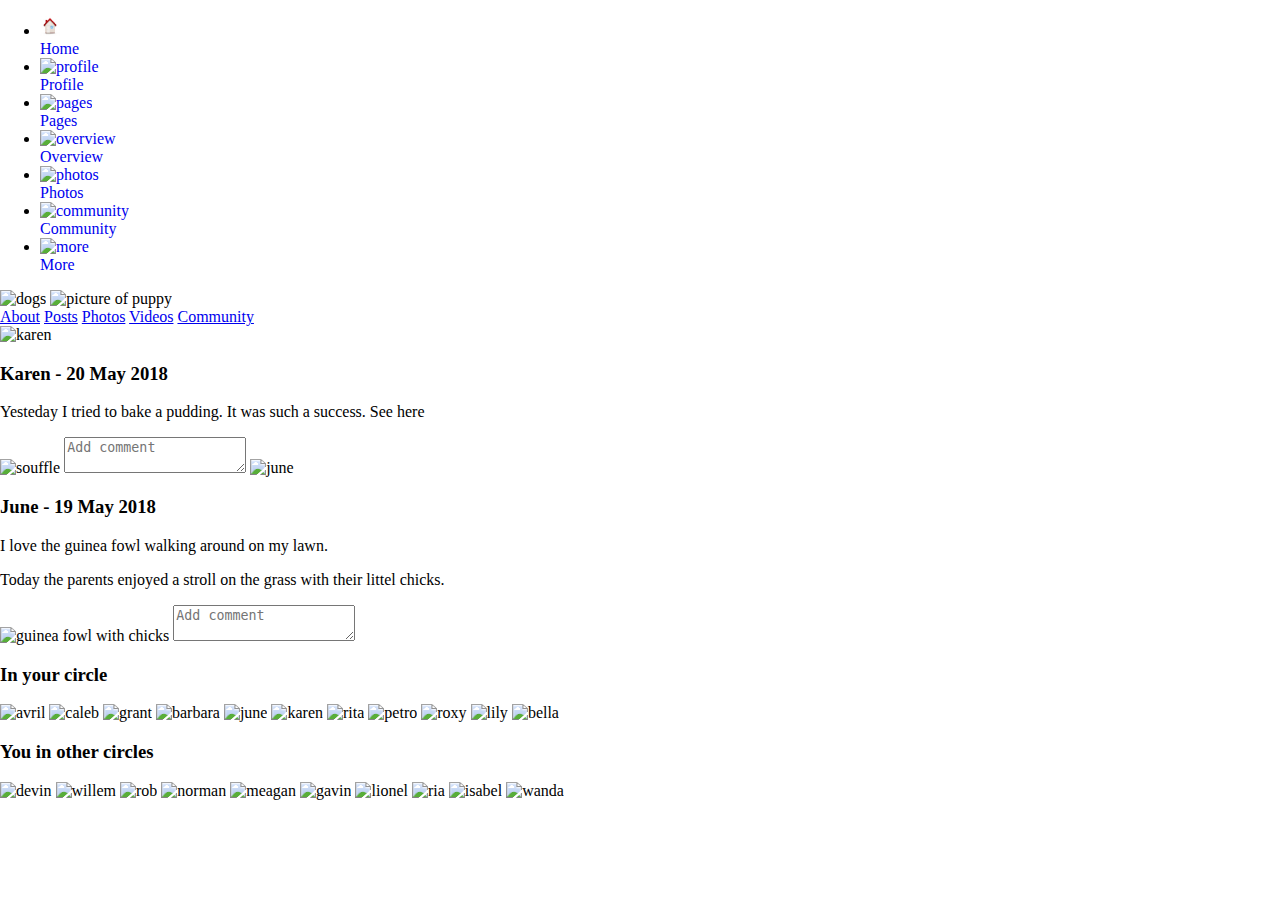
==== index.html @ 3eb93e4e "all" ====
<!DOCTYPE html>
<html>

<head>
   <link rel="stylesheet" href="style.css"> 
</head>

<body>

<div class="row">
  <div class="column-side">
    <ul class="side-bar">
      <li> <a href="http://fallfordiy.com/?s=weaving+loom">
         <img src="images/home.jpg" alt="home" 
         style="width:20px;height:20px;border:0;"><br>Home
      </a></li>
      <li><a href="http://fallfordiy.com/?s=weaving+loom">
         <img src="profile.jpg" alt="profile" 
         style="width:20px;height:20px;border:0;"><br>Profile
      </a></li>
      <li><a href="http://fallfordiy.com/?s=weaving+loom">
         <img src="pages.jpg" alt="pages" 
         style="width:20px;height:20px;border:0;"><br>Pages
      </a></li>
      <li><a href="http://fallfordiy.com/?s=weaving+loom">
         <img src="overview.jpg" alt="overview" 
         style="width:20px;height:20px;border:0;"><br>Overview
      </a></li>
      <li><a href="http://fallfordiy.com/?s=weaving+loom">
         <img src="photos.png" alt="photos" 
         style="width:20px;height:20px;border:0;"><br>Photos
      </a></li>
      <li><a href="http://fallfordiy.com/?s=weaving+loom">
         <img src="community.png" alt="community" 
         style="width:20px;height:20px;border:0;"><br>Community
      </a></li>
      <li><a href="http://fallfordiy.com/?s=weaving+loom">
         <img src="more.png" alt="more" 
         style="width:20px;height:20px;border:0;"><br>More
      </a></li>
  </div>
</div>  
<header>
    <img src="dogs.jpg" alt="dogs" />
    <img src="main_profile.jpg" alt="picture of puppy" />
</header>

<div class."topnav">
  <a href="#">About</a>
  <a href="#">Posts</a>
  <a href="#">Photos</a>
  <a href="#">Videos</a>
  <a href="#">Community</a>
 </div>
 
 <div class.column-middle>
 
 <img src="karen.jpg" alt="karen" />
 
 
 <h3>Karen - 20 May 2018</h3>
 <p>Yesteday I tried to bake a pudding.  It was such a success.  See here</p>
 <img src="souffle.jpg" alt="souffle"/>
 <textarea class="comment" placeholder="Add comment"></textarea>
 <img src="june.jpg" alt="june" /> 
 <h3>June - 19 May 2018</h3>
 <p>I love the guinea fowl walking around on my lawn.</p>
 <p>Today the parents enjoyed a stroll on the grass with their littel chicks.</p>
 <img src="guinea_fowl.jpg" alt="guinea fowl with chicks"/>
  <textarea class="comment" placeholder="Add comment"></textarea>
  
 </div>
 <div class="circle">
 <h3>In your circle</h3>
 <img src="avril.jpg" alt="avril" />
 <img src="caleb.jpg" alt="caleb" />
 <img src="grant.jpg" alt="grant" />
 <img src="barbara.jpg" alt="barbara" />
 <img src="june.jpg" alt="june" />
 <img src="karen.jpg" alt="karen" />
 <img src="rita.jpg" alt="rita" />
 <img src="petro.jpg" alt="petro" />
 <img src="roxy.jpg" alt="roxy" />
 <img src="lily.jpg" alt="lily" />
 <img src="bella.jpg" alt="bella" />
 
 <h3>You in other circles</h3>
 <img src="devin.jpg" alt="devin" />
 <img src="willem.jpg" alt="willem" />
 <img src="rob.jpg" alt="rob" />
 <img src="norman.jpg" alt="norman" />
 <img src="meagan.jpg" alt="meagan" />
 <img src="gavin.jpg" alt="gavin" />
 <img src="lionel.jpg" alt="lionel" />
 <img src="ria.jpg" alt="ria" />
 <img src="isabel.jpg" alt="isabel" />
 <img src="wanda.jpg" alt="wanda" />
 </div>
</body>
</html>
---- style.css ----
* {
	box-sizing: border-box;
}

body {
	margin: 0;
}

.header {
	
}

.topnav{
	overflow: hidden;
	background-color: #333;
}

/* Style the topnav links */
.topnav a {
	float: left;
	display: block;
	color: #f2f2f2;
	text-align: center;
	padding: 14px 16px;
	text-decoration: none;
}

.topnav a:hover {
	background-color: #ddd;
	color: black;
}

/* Create three unequal columns that floats next to each other*/
.column {
	float: left;
	padding: 10px;
}

/* Left and right columns*/
.column.side {
	width: 25%;
	display: block;
}

.column.middle {
	width: 50%;
}

/* Clear floats after columns*/
.row:after {
	content: "";
	display: table;
	clear: both;
}

.side-bar a {
	text-decoration: none;
}

.side-bar ul {
     list-style-type: none;
}

.circle {
	width="50";
	height="50";
}
/* Responsice layout - makes the three columns stack on top of each other */
@media screen and (max-width: 600px) {
	.column.side, .colum.middle {
		width: 100%;
	}
}
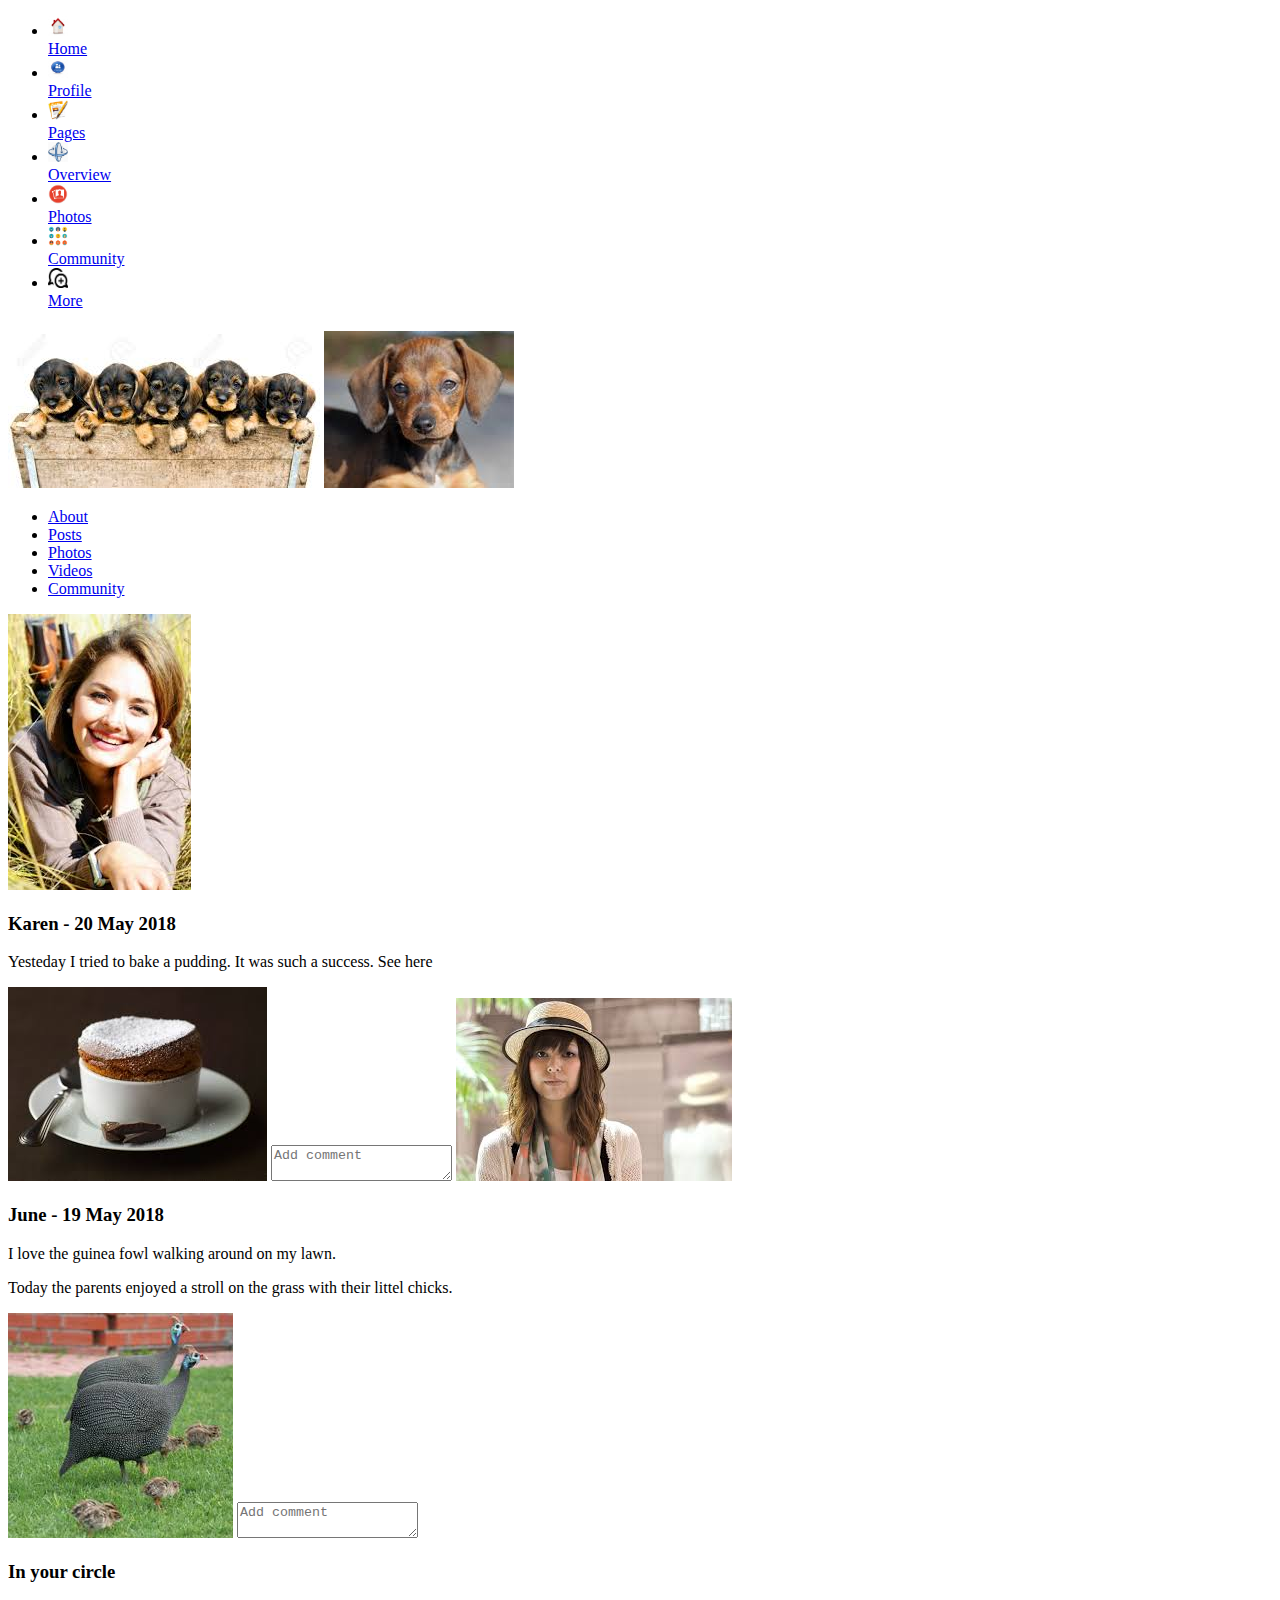
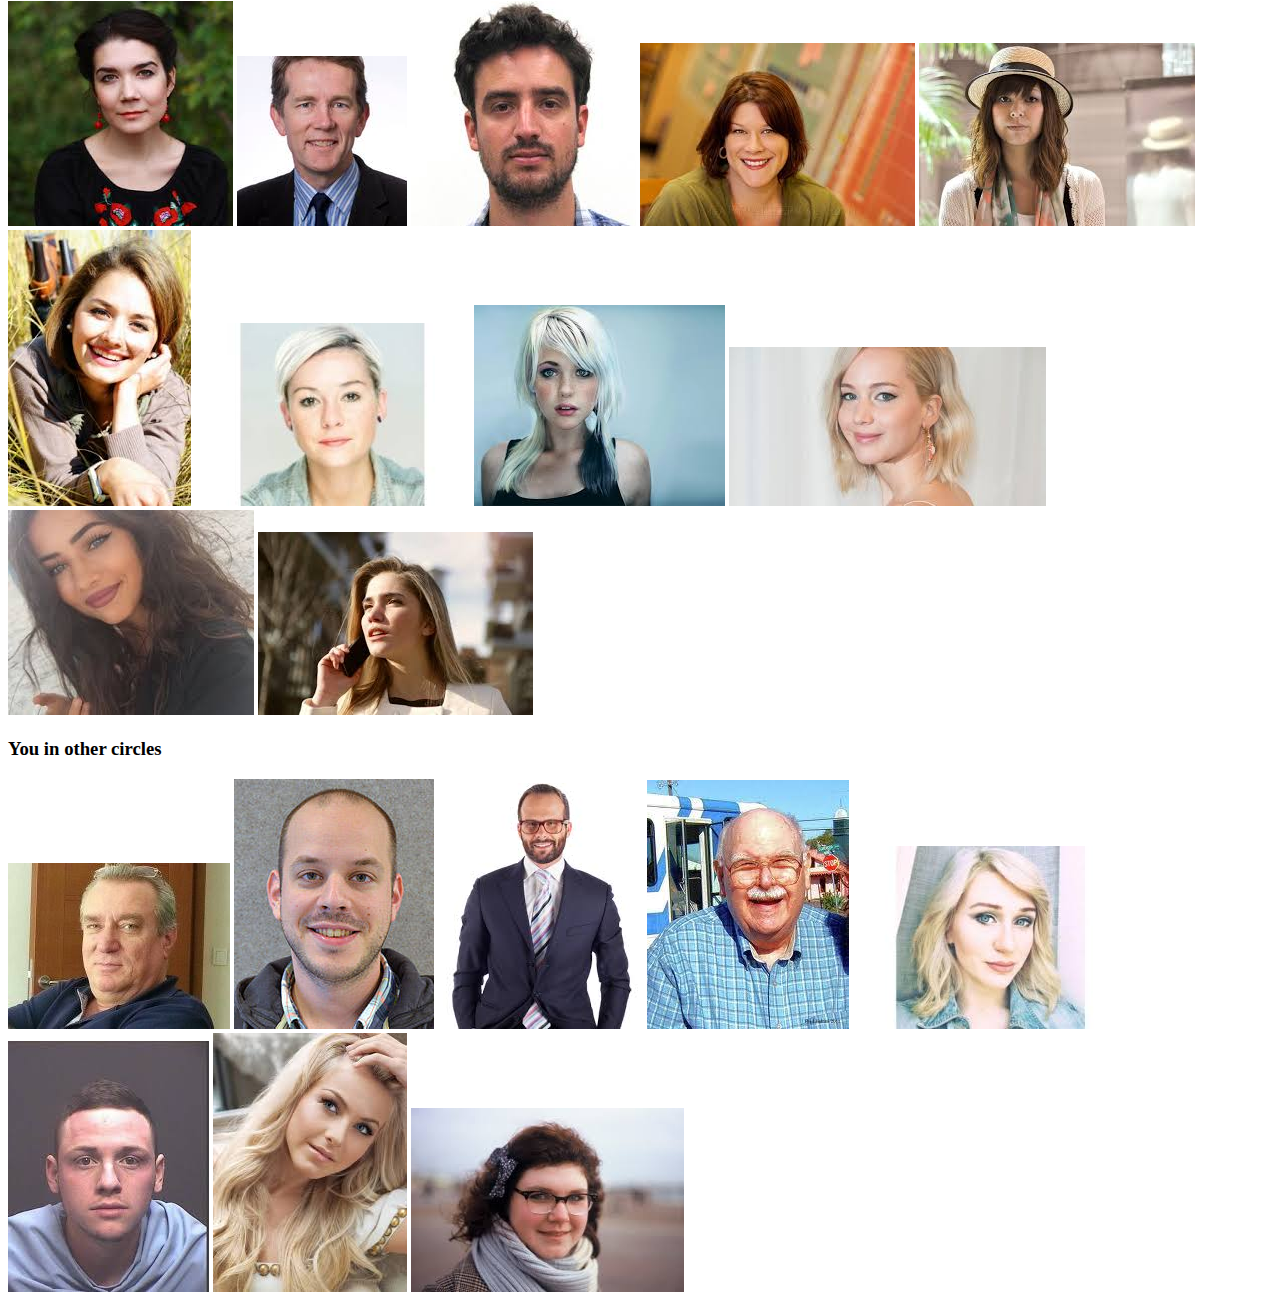
==== commit 8240a618: "all" ====
--- a/index.html
+++ b/index.html
@@ -1,100 +1,108 @@
 <!DOCTYPE html>
-<html>
+<html lang="en">
 
 <head>
-   <link rel="stylesheet" href="style.css"> 
+  <meta charset="utf-8" />
+  <title>My social page</title>
+   <link href="style.css" type="text/css" rel+stylesheet"> 
 </head>
 
 <body>
 
-<div class="row">
-  <div class="column-side">
-    <ul class="side-bar">
-      <li> <a href="http://fallfordiy.com/?s=weaving+loom">
-         <img src="images/home.jpg" alt="home" 
-         style="width:20px;height:20px;border:0;"><br>Home
-      </a></li>
-      <li><a href="http://fallfordiy.com/?s=weaving+loom">
-         <img src="profile.jpg" alt="profile" 
-         style="width:20px;height:20px;border:0;"><br>Profile
-      </a></li>
-      <li><a href="http://fallfordiy.com/?s=weaving+loom">
-         <img src="pages.jpg" alt="pages" 
-         style="width:20px;height:20px;border:0;"><br>Pages
-      </a></li>
-      <li><a href="http://fallfordiy.com/?s=weaving+loom">
-         <img src="overview.jpg" alt="overview" 
-         style="width:20px;height:20px;border:0;"><br>Overview
-      </a></li>
-      <li><a href="http://fallfordiy.com/?s=weaving+loom">
-         <img src="photos.png" alt="photos" 
-         style="width:20px;height:20px;border:0;"><br>Photos
-      </a></li>
-      <li><a href="http://fallfordiy.com/?s=weaving+loom">
-         <img src="community.png" alt="community" 
-         style="width:20px;height:20px;border:0;"><br>Community
-      </a></li>
-      <li><a href="http://fallfordiy.com/?s=weaving+loom">
-         <img src="more.png" alt="more" 
-         style="width:20px;height:20px;border:0;"><br>More
-      </a></li>
-  </div>
-</div>  
+  <div id="wrapper">
+    <div class="row">
+      <div class="column-side">
+        <ul id+"side-navigation">
+          <li> <a href="#" class="current">
+             <img src="images/home.jpg" alt="home" 
+             style="width:20px;height:20px;border:0;"><br>Home
+          </a></li>
+          <li><a href="#">
+             <img src="images/profile.jpg" alt="profile" 
+             style="width:20px;height:20px;border:0;"><br>Profile
+          </a></li>
+          <li><a href="#">
+             <img src="images/pages.jpg" alt="pages" 
+             style="width:20px;height:20px;border:0;"><br>Pages
+          </a></li>
+          <li><a href="#">
+             <img src="images/overview.jpg" alt="overview" 
+             style="width:20px;height:20px;border:0;"><br>Overview
+          </a></li>
+          <li><a href="#">
+             <img src="images/photos.png" alt="photos" 
+             style="width:20px;height:20px;border:0;"><br>Photos
+          </a></li>
+          <li><a href="#">
+             <img src="images/community.png" alt="community" 
+             style="width:20px;height:20px;border:0;"><br>Community
+          </a></li>
+          <li><a href="#">
+             <img src="images/more.png" alt="more" 
+             style="width:20px;height:20px;border:0;"><br>More
+          </a></li>
+        </ul>
+      </div>
+    </div>
+   
+
 <header>
-    <img src="dogs.jpg" alt="dogs" />
-    <img src="main_profile.jpg" alt="picture of puppy" />
+   <img src="images/dogs.jpg" alt="dogs" />
+    <img src="images/main_profile.jpg" alt="picture of puppy" />
 </header>
 
-<div class."topnav">
-  <a href="#">About</a>
-  <a href="#">Posts</a>
-  <a href="#">Photos</a>
-  <a href="#">Videos</a>
-  <a href="#">Community</a>
+<div id="top-navigation">
+  <ul>
+    <li><a href="#">About</a></li>
+    <li><a href="#">Posts</a></li>
+    <li><a href="#">Photos</a></li>
+    <li><a href="#">Videos</a></li>
+    <li><a href="#">Community</a></li>
+  </ul>
  </div>
  
  <div class.column-middle>
  
- <img src="karen.jpg" alt="karen" />
+ <img src="images/karen.jpg" alt="karen" />
  
  
  <h3>Karen - 20 May 2018</h3>
  <p>Yesteday I tried to bake a pudding.  It was such a success.  See here</p>
- <img src="souffle.jpg" alt="souffle"/>
+ <img src="images/souffle.jpg" alt="souffle"/>
  <textarea class="comment" placeholder="Add comment"></textarea>
- <img src="june.jpg" alt="june" /> 
+ <img src="images/june.jpg" alt="june" /> 
  <h3>June - 19 May 2018</h3>
  <p>I love the guinea fowl walking around on my lawn.</p>
  <p>Today the parents enjoyed a stroll on the grass with their littel chicks.</p>
- <img src="guinea_fowl.jpg" alt="guinea fowl with chicks"/>
+ <img src="images/guinea_fowl.jpg" alt="guinea fowl with chicks"/>
   <textarea class="comment" placeholder="Add comment"></textarea>
   
  </div>
  <div class="circle">
  <h3>In your circle</h3>
- <img src="avril.jpg" alt="avril" />
- <img src="caleb.jpg" alt="caleb" />
- <img src="grant.jpg" alt="grant" />
- <img src="barbara.jpg" alt="barbara" />
- <img src="june.jpg" alt="june" />
- <img src="karen.jpg" alt="karen" />
- <img src="rita.jpg" alt="rita" />
- <img src="petro.jpg" alt="petro" />
- <img src="roxy.jpg" alt="roxy" />
- <img src="lily.jpg" alt="lily" />
- <img src="bella.jpg" alt="bella" />
+ <img src="images/avril.jpg" alt="avril" />
+ <img src="images/caleb.jpg" alt="caleb" />
+ <img src="images/grant.jpg" alt="grant" />
+ <img src="images/barbara.jpg" alt="barbara" />
+ <img src="images/june.jpg" alt="june" />
+ <img src="images/karen.jpg" alt="karen" />
+ <img src="images/rita.jpg" alt="rita" />
+ <img src="images/petro.jpg" alt="petro" />
+ <img src="images/roxy.jpg" alt="roxy" />
+ <img src="images/lily.jpg" alt="lily" />
+ <img src="images/bella.jpg" alt="bella" />
  
  <h3>You in other circles</h3>
- <img src="devin.jpg" alt="devin" />
- <img src="willem.jpg" alt="willem" />
- <img src="rob.jpg" alt="rob" />
- <img src="norman.jpg" alt="norman" />
- <img src="meagan.jpg" alt="meagan" />
- <img src="gavin.jpg" alt="gavin" />
- <img src="lionel.jpg" alt="lionel" />
- <img src="ria.jpg" alt="ria" />
- <img src="isabel.jpg" alt="isabel" />
- <img src="wanda.jpg" alt="wanda" />
+ <img src="images/devin.jpg" alt="devin" />
+ <img src="images/willem.jpg" alt="willem" />
+ <img src="images/rob.jpg" alt="rob" />
+ <img src="images/norman.jpg" alt="norman" />
+ <img src="images/meagan.jpg" alt="meagan" />
+ <img src="images/gavin.jpg" alt="gavin" />
+ <img src="images/isabel.jpg" alt="isabel" />
+ <img src="images/wanda.jpg" alt="wanda" />
  </div>
+ </div>
+</div>
 </body>
 </html>--- a/style.css
+++ b/style.css
@@ -4,18 +4,57 @@
 
 body {
 	margin: 0;
+	font-family: arial;
+	background-color: #eee;
 }
 
+#wrapper {
+	width: 980px;
+	margin: 0 auto;
+	background: #fff;
+}
+
+#top-navigation {
+	background; #181818;
+	padding: 10px;
+}
+
+#top-navigation ul {
+	text-align: right;
+	list-style-type: none;
+	margin-right: 10px;
+}
+
+#top-navigation li {
+	display: inline-block;
+	margin-left: 20px;
+}
+
+#top-natigation a {
+	color: #fff;
+	text-decoration: none;
+	text-transform: uppercase;
+	font-size: 14px;
+	padding: 6px;
+}
+
+#side-navigation a.current {
+	background: #8f746c;
+	border-radius: 4px;
+}
+
+/*
 .header {
-	
+    margin: 0;	
 }
 
 .topnav{
 	overflow: hidden;
 	background-color: #333;
-}
+} */
 
 /* Style the topnav links */
+/*
 .topnav a {
 	float: left;
 	display: block;
@@ -28,15 +67,17 @@
 .topnav a:hover {
 	background-color: #ddd;
 	color: black;
-}
+} */
 
 /* Create three unequal columns that floats next to each other*/
+/*
 .column {
 	float: left;
 	padding: 10px;
-}
+} */
 
 /* Left and right columns*/
+/*
 .column.side {
 	width: 25%;
 	display: block;
@@ -44,9 +85,10 @@
 
 .column.middle {
 	width: 50%;
-}
+} */
 
 /* Clear floats after columns*/
+/*
 .row:after {
 	content: "";
 	display: table;
@@ -62,12 +104,13 @@
 }
 
 .circle {
-	width="50";
-	height="50";
-}
+	width:"50";
+	height:"50";
+} */
 /* Responsice layout - makes the three columns stack on top of each other */
+/*
 @media screen and (max-width: 600px) {
 	.column.side, .colum.middle {
 		width: 100%;
 	}
-}+} */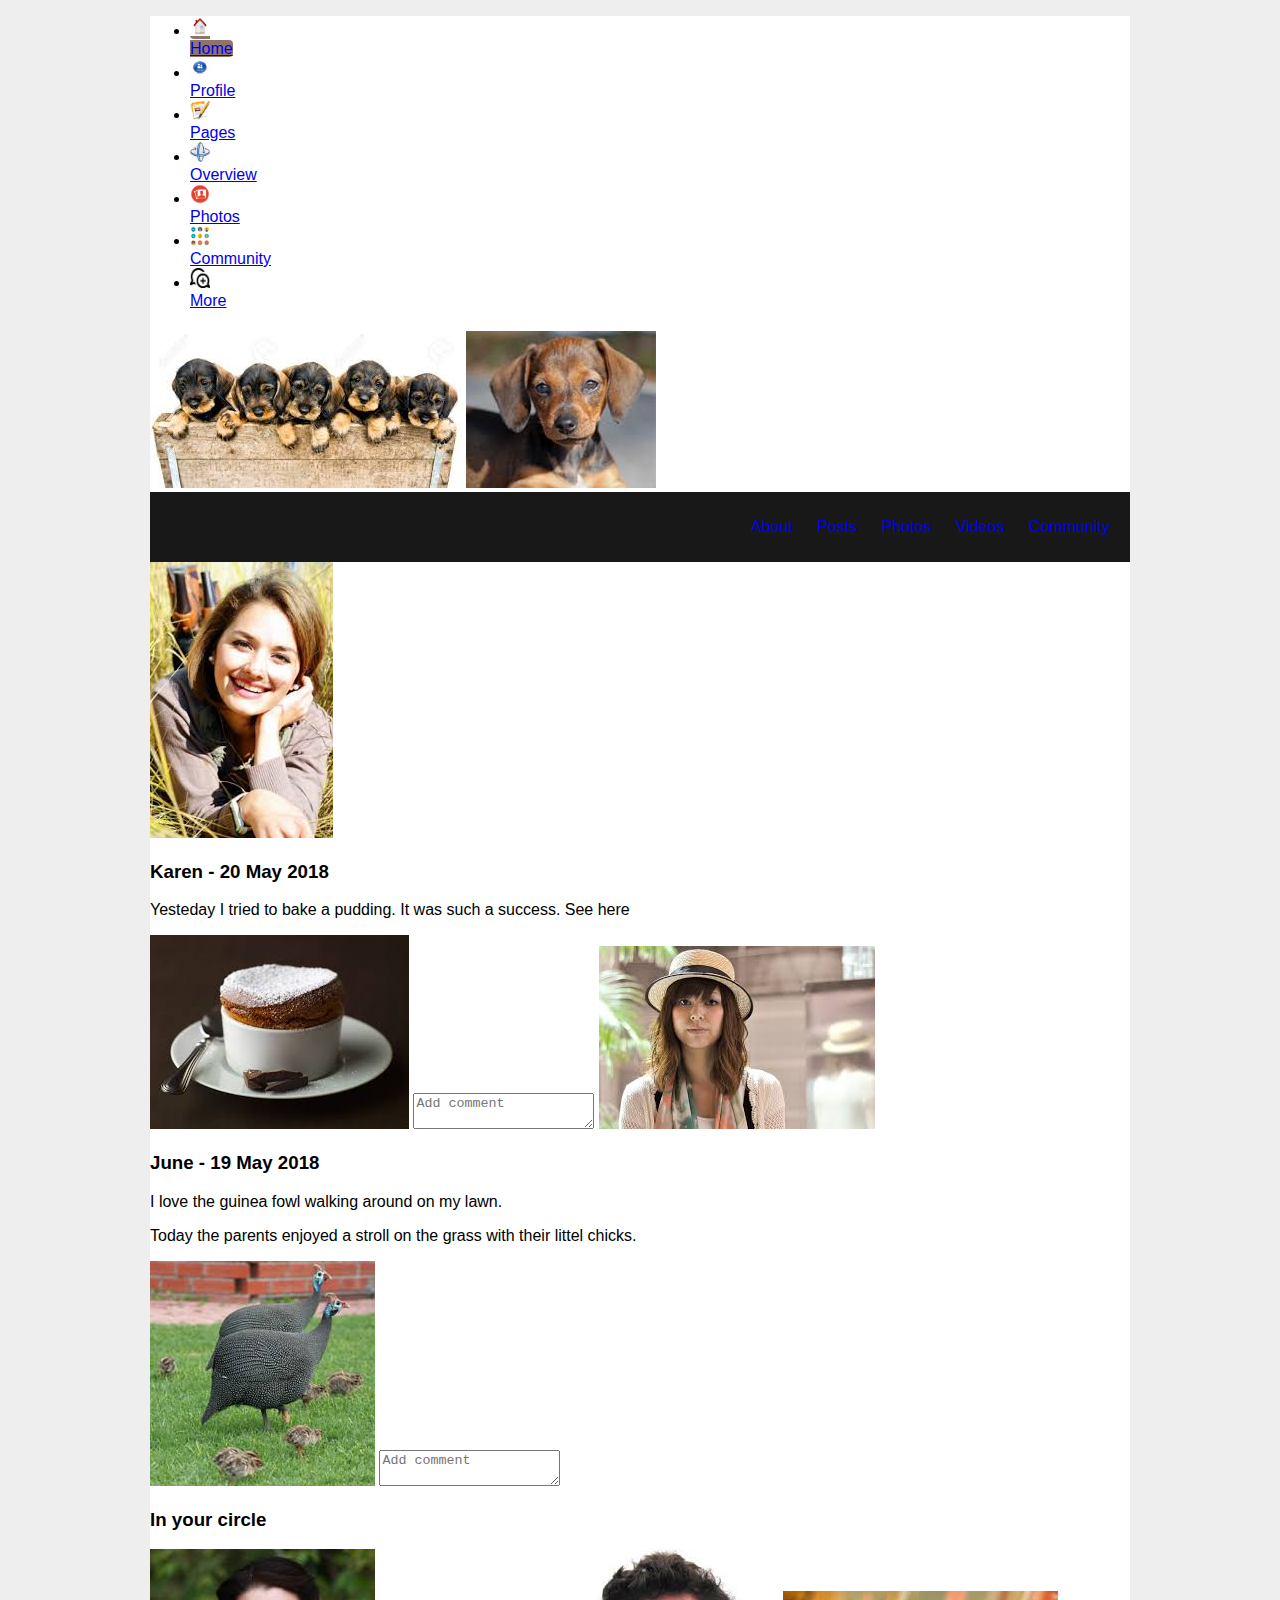
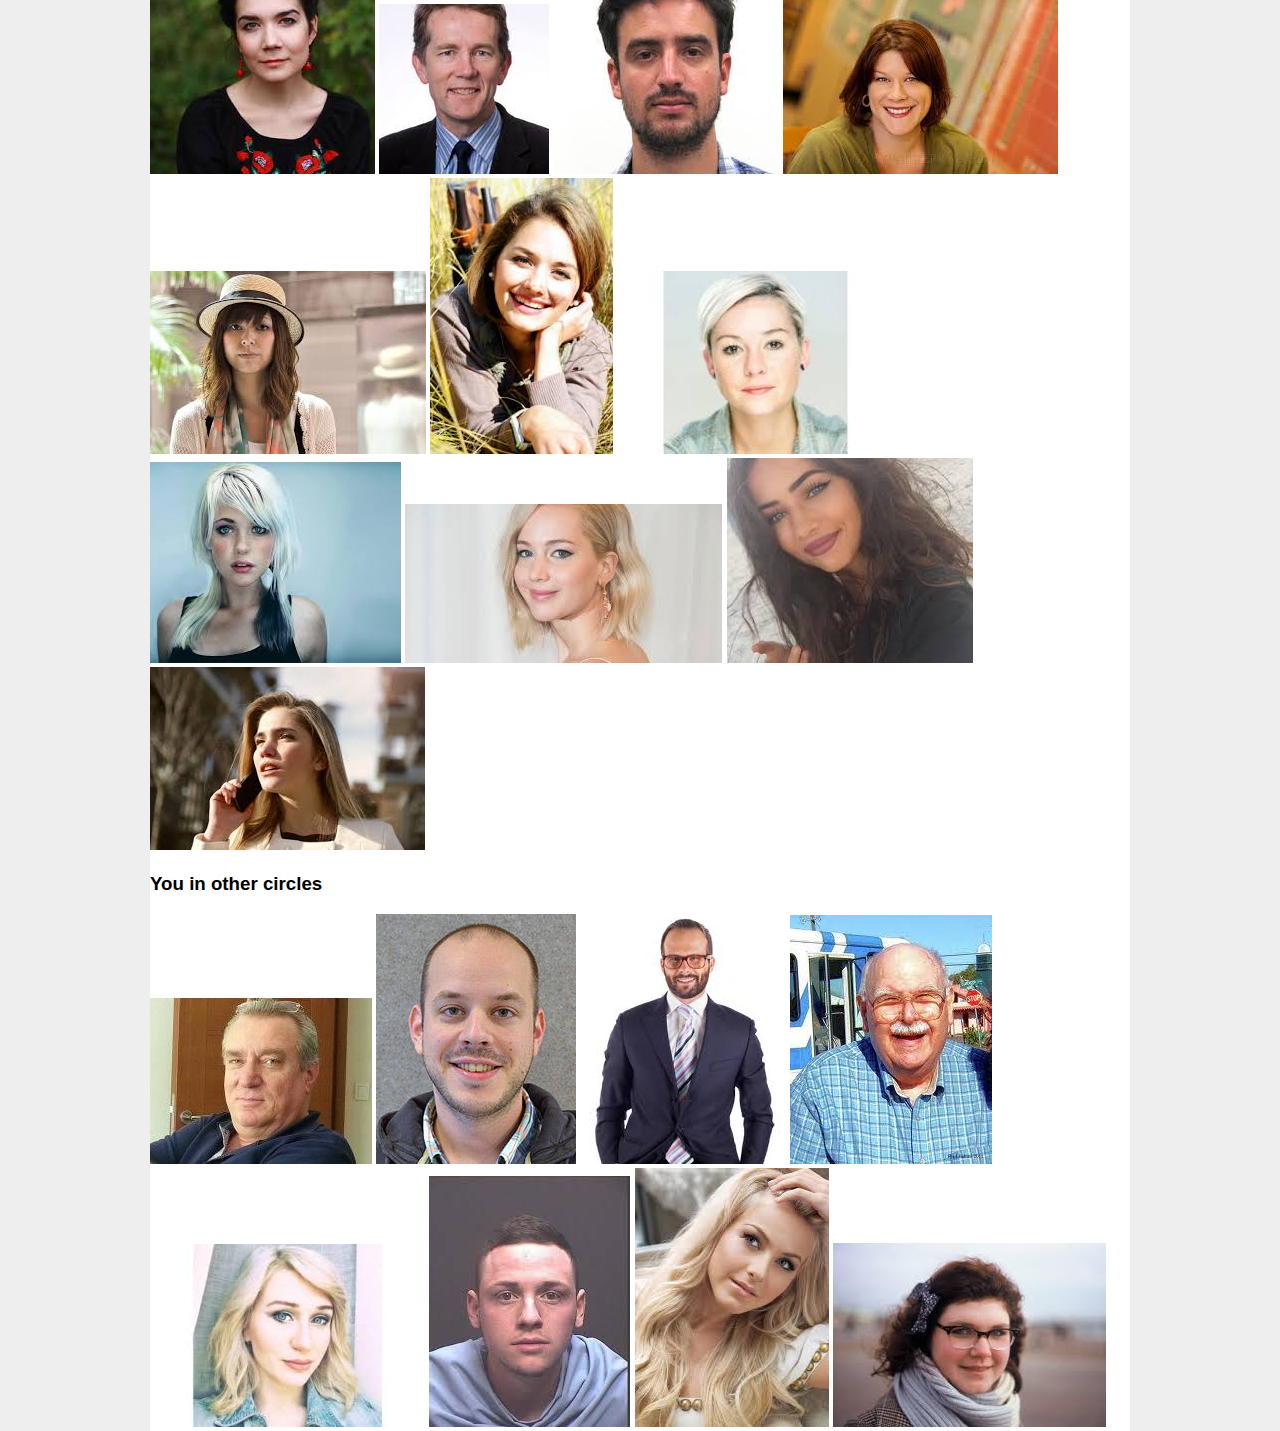
==== commit 8be3f480: "all" ====
--- a/index.html
+++ b/index.html
@@ -4,7 +4,7 @@
 <head>
   <meta charset="utf-8" />
   <title>My social page</title>
-   <link href="style.css" type="text/css" rel+stylesheet"> 
+   <link href="style.css" type="text/css" rel="stylesheet"> 
 </head>
 
 <body>
@@ -12,7 +12,7 @@
   <div id="wrapper">
     <div class="row">
       <div class="column-side">
-        <ul id+"side-navigation">
+        <ul id="side-navigation">
           <li> <a href="#" class="current">
              <img src="images/home.jpg" alt="home" 
              style="width:20px;height:20px;border:0;"><br>Home
--- a/style.css
+++ b/style.css
@@ -15,7 +15,7 @@
 }
 
 #top-navigation {
-	background; #181818;
+	background: #181818;
 	padding: 10px;
 }
 
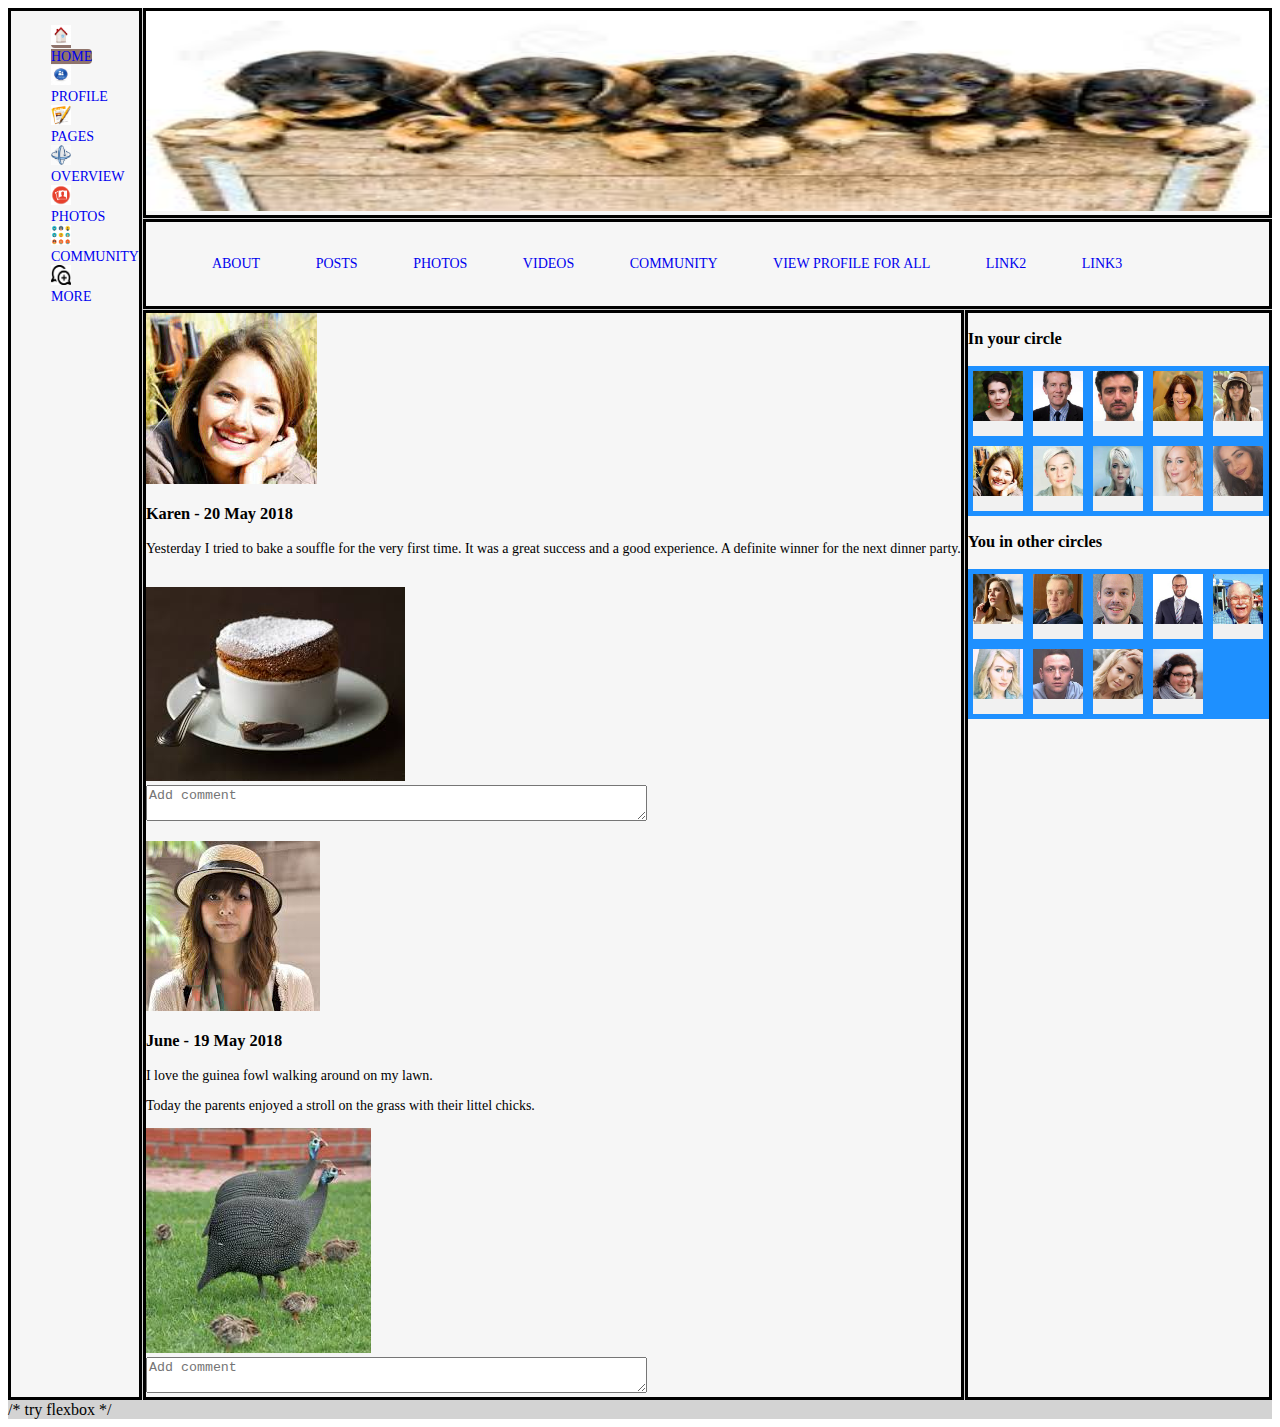
==== commit b9f52b70: "all" ====
--- a/index.html
+++ b/index.html
@@ -9,100 +9,171 @@
 
 <body>
 
-  <div id="wrapper">
-    <div class="row">
-      <div class="column-side">
-        <ul id="side-navigation">
-          <li> <a href="#" class="current">
-             <img src="images/home.jpg" alt="home" 
-             style="width:20px;height:20px;border:0;"><br>Home
-          </a></li>
-          <li><a href="#">
-             <img src="images/profile.jpg" alt="profile" 
-             style="width:20px;height:20px;border:0;"><br>Profile
-          </a></li>
-          <li><a href="#">
-             <img src="images/pages.jpg" alt="pages" 
-             style="width:20px;height:20px;border:0;"><br>Pages
-          </a></li>
-          <li><a href="#">
-             <img src="images/overview.jpg" alt="overview" 
-             style="width:20px;height:20px;border:0;"><br>Overview
-          </a></li>
-          <li><a href="#">
-             <img src="images/photos.png" alt="photos" 
-             style="width:20px;height:20px;border:0;"><br>Photos
-          </a></li>
-          <li><a href="#">
-             <img src="images/community.png" alt="community" 
-             style="width:20px;height:20px;border:0;"><br>Community
-          </a></li>
-          <li><a href="#">
-             <img src="images/more.png" alt="more" 
-             style="width:20px;height:20px;border:0;"><br>More
-          </a></li>
-        </ul>
-      </div>
+    <div class="grid-container">
+       <div class="menu">
+          <ul id="side-navigation">
+            <li> <a href="#" class="current">
+               <img src="images/home.jpg" alt="home" 
+               style="width:20px;height:20px;border:0;"><br>Home
+            </a></li>
+            <li><a href="#">
+               <img src="images/profile.jpg" alt="profile" 
+               style="width:20px;height:20px;border:0;"><br>Profile
+            </a></li>
+            <li><a href="#">
+               <img src="images/pages.jpg" alt="pages" 
+               style="width:20px;height:20px;border:0;"><br>Pages
+            </a></li>
+            <li><a href="#">
+               <img src="images/overview.jpg" alt="overview" 
+               style="width:20px;height:20px;border:0;"><br>Overview
+            </a></li>
+            <li><a href="#">
+               <img src="images/photos.png" alt="photos" 
+               style="width:20px;height:20px;border:0;"><br>Photos
+            </a></li>
+            <li><a href="#">
+               <img src="images/community.png" alt="community" 
+               style="width:20px;height:20px;border:0;"><br>Community
+            </a></li>
+            <li><a href="#">
+               <img src="images/more.png" alt="more" 
+               style="width:20px;height:20px;border:0;"><br>More
+            </a></li>
+          </ul>
+       </div>
+   
+       <div class="header">
+         <img src="images/dogs.jpg" alt="dogs" width=100% height=200px/>
+         
+       </div>
+
+       <div class="top-navigation">  
+         <ul>
+           <li><a href="#">About</a></li>
+           <li><a href="#">Posts</a></li>
+           <li><a href="#">Photos</a></li>
+           <li><a href="#">Videos</a></li>
+           <li><a href="#">Community</a></li>
+           <li><a href="#">View profile for all</a></li>
+           <li><a href="#">link2</a></li>
+           <li><a href="#">link3</a></li>
+         </ul>
+       </div>
+       
+       /* try flexbox */
+       
+       <div class="body">
+         <img src="images/karen.jpg" alt="karen" />
+         <h3>Karen - 20 May 2018</h3>
+         
+         <p>Yesterday I tried to bake a souffle for the very first time.  It was a great success and a good
+           experience.  A definite winner for the next dinner party.</p><br>
+           <img src="images/souffle.jpg" alt="souffle" >
+                  
+          <form action="action_page.php">
+          <textarea class="comment" rows="2" cols="60" placeholder="Add comment"></textarea><br>
+          </form> <br>
+
+         <img src="images/june.jpg" alt="june" /> 
+         <h3>June - 19 May 2018</h3>
+         
+         <p>I love the guinea fowl walking around on my lawn.</p>
+         <p>Today the parents enjoyed a stroll on the grass with their littel chicks.</p>
+         <img src="images/guinea_fowl.jpg" alt="guinea fowl with chicks"/>
+         
+         <form action="action_page.php"></form>
+         <textarea class="comment" rows="2" cols="60" placeholder="Add comment"></textarea>
+         </form>
+       </div>
+
+       <div class="circles">
+         <h3>In your circle</h3>
+         <div class="flex-container">
+        <div>
+         <img src="images/avril.jpg" alt="avril"
+         style="width:50px;height:50px;border:0;" />
+         </div>
+         <div>
+         <img src="images/caleb.jpg" alt="caleb"
+         style="width:50px;height:50px;border:0;"  />
+        </div>
+        <div>
+         <img src="images/grant.jpg" alt="grant"
+         style="width:50px;height:50px;border:0;"  />
+        </div>
+        <div>
+         <img src="images/barbara.jpg" alt="barbara" 
+         style="width:50px;height:50px;border:0;" />
+        </div>
+        <div>
+         <img src="images/june.jpg" alt="june"
+         style="width:50px;height:50px;border:0;"  />
+        </div>
+        <div>
+         <img src="images/karen.jpg" alt="karen" 
+         style="width:50px;height:50px;border:0;"  />
+        </div>
+        <div>
+         <img src="images/rita.jpg" alt="rita" 
+         style="width:50px;height:50px;border:0;" />
+         </div>
+         <div>
+         <img src="images/petro.jpg" alt="petro"
+         style="width:50px;height:50px;border:0;" />
+        </div>
+        <div>
+         <img src="images/roxy.jpg" alt="roxy" 
+         style="width:50px;height:50px;border:0;" />
+        </div>
+        <div>
+         <img src="images/lily.jpg" alt="lily" 
+         style="width:50px;height:50px;border:0;" />
+        </div>
+        </div>
+        
+         <h3>You in other circles</h3>
+         <div class="flex-container">
+           <div>
+         <img src="images/bella.jpg" alt="bella"
+         style="width:50px;height:50px;border:0;"  />
+        </div>
+        <div>
+         <img src="images/devin.jpg" alt="devin"
+         style="width:50px;height:50px;border:0;" />
+        </div>
+        <div>
+         <img src="images/willem.jpg" alt="willem"
+         style="width:50px;height:50px;border:0;"  />
+        </div>
+        <div>
+         <img src="images/rob.jpg" alt="rob" 
+         style="width:50px;height:50px;border:0;" />
+
+        </div>
+
+        <div>
+         <img src="images/norman.jpg" alt="norman"
+         style="width:50px;height:50px;border:0;" />
+        </div>
+        <div>
+         <img src="images/meagan.jpg" alt="meagan" 
+         style="width:50px;height:50px;border:0;" />
+        </div>
+        <div>
+         <img src="images/gavin.jpg" alt="gavin" 
+         style="width:50px;height:50px;border:0;" />
+        </div>
+        <div>
+           <img src="images/isabel.jpg" alt="isabel" 
+           style="width:50px;height:50px;border:0;" />
+        </div>
+        <div>
+         <img src="images/wanda.jpg" alt="wanda" 
+         style="width:50px;height:50px;border:0;" />
+        </div>
+       </div>
+       </div>
     </div>
-   
-
-<header>
-   <img src="images/dogs.jpg" alt="dogs" />
-    <img src="images/main_profile.jpg" alt="picture of puppy" />
-</header>
-
-<div id="top-navigation">
-  <ul>
-    <li><a href="#">About</a></li>
-    <li><a href="#">Posts</a></li>
-    <li><a href="#">Photos</a></li>
-    <li><a href="#">Videos</a></li>
-    <li><a href="#">Community</a></li>
-  </ul>
- </div>
- 
- <div class.column-middle>
- 
- <img src="images/karen.jpg" alt="karen" />
- 
- 
- <h3>Karen - 20 May 2018</h3>
- <p>Yesteday I tried to bake a pudding.  It was such a success.  See here</p>
- <img src="images/souffle.jpg" alt="souffle"/>
- <textarea class="comment" placeholder="Add comment"></textarea>
- <img src="images/june.jpg" alt="june" /> 
- <h3>June - 19 May 2018</h3>
- <p>I love the guinea fowl walking around on my lawn.</p>
- <p>Today the parents enjoyed a stroll on the grass with their littel chicks.</p>
- <img src="images/guinea_fowl.jpg" alt="guinea fowl with chicks"/>
-  <textarea class="comment" placeholder="Add comment"></textarea>
-  
- </div>
- <div class="circle">
- <h3>In your circle</h3>
- <img src="images/avril.jpg" alt="avril" />
- <img src="images/caleb.jpg" alt="caleb" />
- <img src="images/grant.jpg" alt="grant" />
- <img src="images/barbara.jpg" alt="barbara" />
- <img src="images/june.jpg" alt="june" />
- <img src="images/karen.jpg" alt="karen" />
- <img src="images/rita.jpg" alt="rita" />
- <img src="images/petro.jpg" alt="petro" />
- <img src="images/roxy.jpg" alt="roxy" />
- <img src="images/lily.jpg" alt="lily" />
- <img src="images/bella.jpg" alt="bella" />
- 
- <h3>You in other circles</h3>
- <img src="images/devin.jpg" alt="devin" />
- <img src="images/willem.jpg" alt="willem" />
- <img src="images/rob.jpg" alt="rob" />
- <img src="images/norman.jpg" alt="norman" />
- <img src="images/meagan.jpg" alt="meagan" />
- <img src="images/gavin.jpg" alt="gavin" />
- <img src="images/isabel.jpg" alt="isabel" />
- <img src="images/wanda.jpg" alt="wanda" />
- </div>
- </div>
-</div>
 </body>
 </html>--- a/style.css
+++ b/style.css
@@ -1,116 +1,106 @@
-* {
-	box-sizing: border-box;
+.grid-container {
+	display: grid;
+	grid-template-columns: auto auto auto auto auto auto;
+	grid-gap: 1px;
+	padding: 0;
+	background-color: lightgray;
 }
 
-body {
-	margin: 0;
-	font-family: arial;
-	background-color: #eee;
+.grid-container > div {
+	background-color: rgba(255, 255, 255, 0.8);
+  padding: 0px;
+  font-size: 14px;
 }
 
-#wrapper {
-	width: 980px;
-	margin: 0 auto;
-	background: #fff;
+.menu {
+	grid-row-start: 1;
+	grid-row-end: 7;
+    display: block;
+	background-color: lightgray;
+	padding: 0px;
+	border: solid black;
+	margin: 0;
 }
 
-#top-navigation {
-	background: #181818;
-	padding: 10px;
+.menu li {
+	list-style-type: none;
 }
 
-#top-navigation ul {
-	text-align: right;
+.menu a {
+	text-decoration: none;
+	text-transform: uppercase;
+	font-size: 14px;
+}
+
+
+.menu a.current {
+	background: #8f746c;
+	border-radius: 4px;
+}
+
+.header {
+	grid-column-start: 2;
+	grid-column-end: 7;
+	border: solid black;
+}
+
+.top-navigation {
+	grid-column-start: 2;
+	grid-column-end: 7;
+	border: solid black;
+}
+
+.top-navigation ul {
+	text-align: left;
 	list-style-type: none;
 	margin-right: 10px;
 }
 
-#top-navigation li {
+.top-navigation li {
 	display: inline-block;
-	margin-left: 20px;
+	margin: 20px;	
 }
 
-#top-natigation a {
-	color: #fff;
+.top-navigation li a {
 	text-decoration: none;
 	text-transform: uppercase;
 	font-size: 14px;
 	padding: 6px;
 }
+ 
 
-#side-navigation a.current {
-	background: #8f746c;
-	border-radius: 4px;
+.body {
+	grid-area: 3 / 2 / 7 / 5;
+	border: solid black;
+  }
+
+  p {
+	  font-size: 14px;
+  }
+
+.circles {
+	grid-area: 3 / 5 / 7 / 7;
+	border: solid black
+  }
+
+  .floating-box {
+    display: inline-block;
+    width: 150px;
+    height: 150px;
+    margin: 10px;
+    border: 3px solid #73AD21; 
 }
-
-/*
-.header {
-    margin: 0;	
-}
-
-.topnav{
-	overflow: hidden;
-	background-color: #333;
-} */
-
-/* Style the topnav links */
-/*
-.topnav a {
-	float: left;
-	display: block;
-	color: #f2f2f2;
+.flex-container {
+	display: flex;
+	flex-wrap: wrap;
+	background-color: DodgerBlue;
+  }
+  
+  .flex-container > div {
+	background-color: #f1f1f1;
+	width: 50px;
+	margin: 5px;
 	text-align: center;
-	padding: 14px 16px;
-	text-decoration: none;
-}
-
-.topnav a:hover {
-	background-color: #ddd;
-	color: black;
-} */
-
-/* Create three unequal columns that floats next to each other*/
-/*
-.column {
-	float: left;
-	padding: 10px;
-} */
-
-/* Left and right columns*/
-/*
-.column.side {
-	width: 25%;
-	display: block;
-}
-
-.column.middle {
-	width: 50%;
-} */
-
-/* Clear floats after columns*/
-/*
-.row:after {
-	content: "";
-	display: table;
-	clear: both;
-}
-
-.side-bar a {
-	text-decoration: none;
-}
-
-.side-bar ul {
-     list-style-type: none;
-}
-
-.circle {
-	width:"50";
-	height:"50";
-} */
-/* Responsice layout - makes the three columns stack on top of each other */
-/*
-@media screen and (max-width: 600px) {
-	.column.side, .colum.middle {
-		width: 100%;
-	}
-} */+	line-height: 50px;
+	font-size: 30px;
+  }
